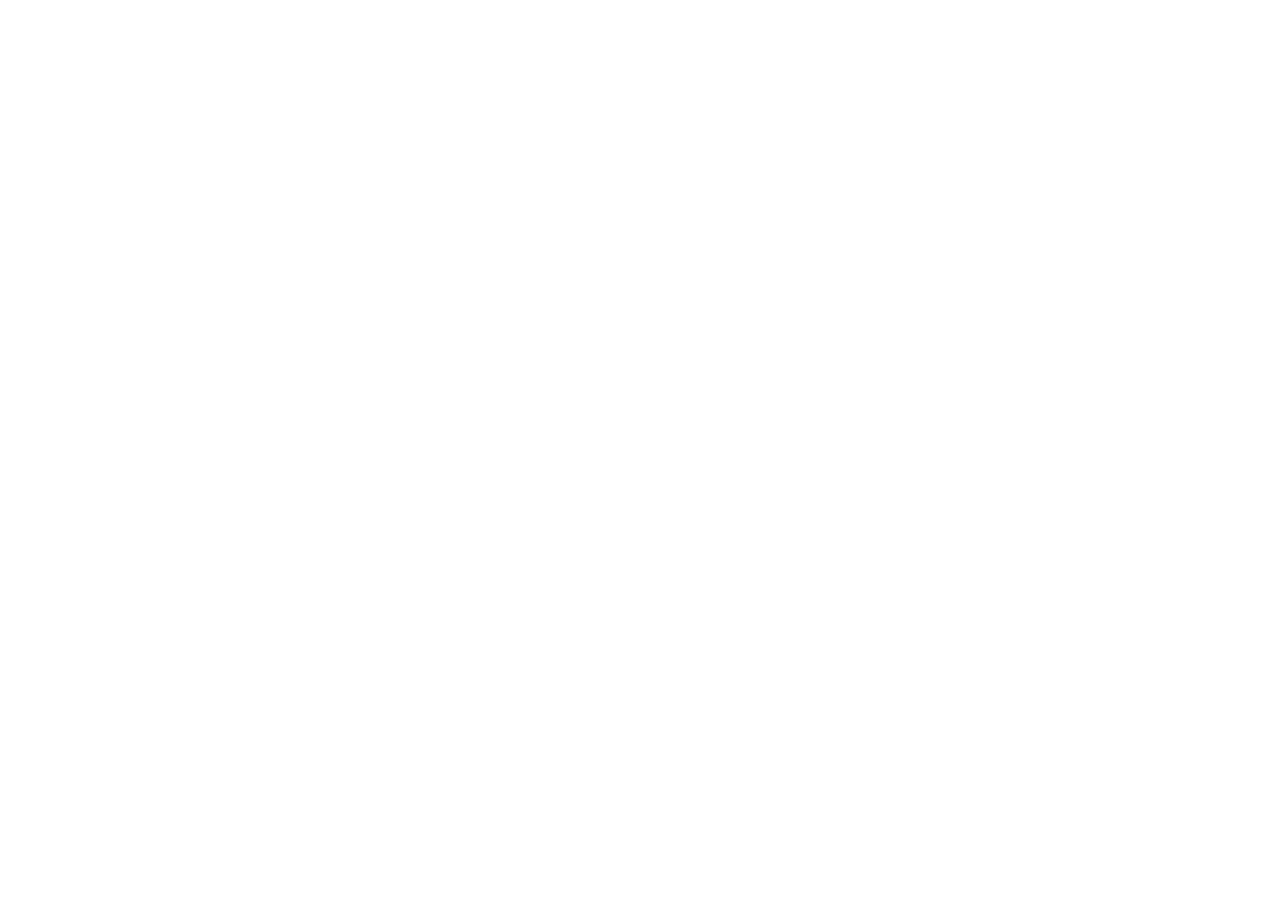
==== index.html @ 11dbd76e "Add files via upload" ====
<!DOCTYPE html>
<html lang="en">
  <head>
    <meta charset="UTF-8" />
    <meta http-equiv="X-UA-Compatible" content="IE=edge" />
    <meta name="viewport" content="width=device-width, initial-scale=1.0" />
    <meta name="robots" content="noindex" />
         <meta name="description" content="">
          <meta name="keywords" content="">
    <title></title>
    <link rel="icon" href="" />
    <link rel="stylesheet" href="" />
  </head>
  <body>
      <main>
      </main>
      <footer>
      </footer>
  </body>
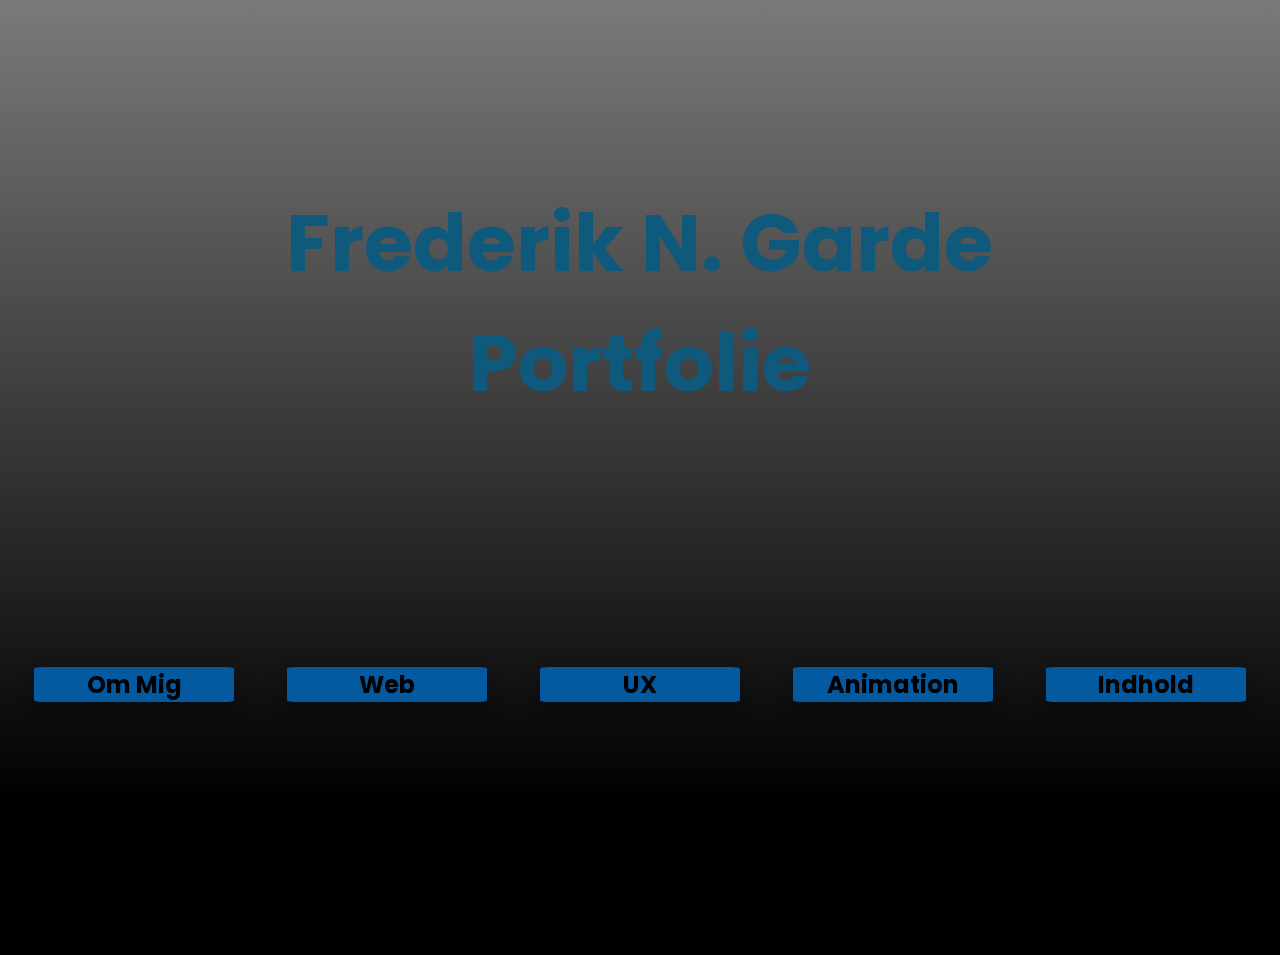
==== commit 08a1d367: "index" ====
--- a/index.html
+++ b/index.html
@@ -5,14 +5,50 @@
     <meta http-equiv="X-UA-Compatible" content="IE=edge" />
     <meta name="viewport" content="width=device-width, initial-scale=1.0" />
     <meta name="robots" content="noindex" />
-         <meta name="description" content="">
-          <meta name="keywords" content="">
-    <title></title>
+    <meta name="description" content="">
+    <meta name="keywords" content="">
+    <title>Frederik N. Garde Portfolie</title>
     <link rel="icon" href="" />
-    <link rel="stylesheet" href="" />
+    <link rel="stylesheet" href="index.css" />
+    <link rel="preconnect" href="https://fonts.gstatic.com">
+    <link href="https://fonts.googleapis.com/css2?family=Poppins:ital,wght@0,100;0,200;1,100;1,200&display=swap" rel="stylesheet">
   </head>
   <body>
       <main>
+        
+        <section id="splash">
+        <div class="section_wrapper">
+          <video muted autoplay loop="loop" src="video/splash.mp4" id="mp4"></video>
+          <h1>
+            Frederik N. Garde Portfolie
+          </h1>
+          <div class="elem_1">
+            <a href="om_mig.html">
+              Om Mig
+            </a>
+          </div>
+          <div class="elem_2">
+            <a href="tema_2.html">
+               Web
+            </a>
+          </div>
+          <div class="elem_3">
+            <a href="tema_3.html">
+               UX
+            </a>
+          </div>
+          <div class="elem_4">
+            <a href="tema_4.html">
+               Animation
+            </a>
+          </div>
+          <div class="elem_5">
+            <a href="tema_5.html">
+               Indhold
+            </a>
+          </div>
+        </div>
+        </section>
       </main>
       <footer>
       </footer>
--- a/index.css
+++ b/index.css
@@ -0,0 +1,86 @@
+h1 {
+  font-family: "Poppins", sans-serif;
+  grid-column: 2 / 10;
+  grid-row: 2 / 3;
+  font-size: 5rem;
+  margin: 0;
+  color: rgb(14, 89, 124);
+}
+
+a {
+  display: block;
+  color: black;
+  text-decoration: none;
+  font-family: "Poppins", sans-serif;
+  font-size: 1.5rem;
+  font-style: normal;
+  font-weight: 700;
+  background: rgb(3, 90, 161);
+  border-radius: 5%;
+  box-shadow: rgba(0, 0, 0, 0.19) 0px 10px 20px, rgba(0, 0, 0, 0.23) 0px 6px 6px;
+  height: auto;
+  width: 200px;
+  margin: 0;
+}
+
+a:hover {
+  box-shadow: rgba(50, 50, 93, 0.25) 0px 30px 60px -12px inset,
+    rgba(0, 0, 0, 0.3) 0px 18px 36px -18px inset;
+}
+
+body {
+  background: linear-gradient(
+    0deg,
+    rgba(0, 0, 0, 1) 16%,
+    rgba(122, 122, 122, 1) 100%
+  );
+}
+
+#mp4 {
+  filter: opacity(25%) grayscale(1);
+  position: fixed;
+  right: 0;
+  bottom: 0;
+  min-width: 100%;
+  min-height: 100%;
+  z-index: -1;
+}
+
+.section_wrapper {
+  display: grid;
+  grid-template-columns: repeat(10, 1fr);
+  grid-template-rows: repeat(5, 1fr);
+  justify-content: center;
+  align-items: center;
+  text-align: center;
+  height: 939px;
+}
+
+.elem_1,
+.elem_2,
+.elem_3,
+.elem_4,
+.elem_5 {
+  justify-self: center;
+  grid-row: 4;
+}
+
+.elem_1 {
+  grid-column: 1 / 3;
+}
+
+.elem_2 {
+  grid-column: 3 / 5;
+}
+
+.elem_3 {
+  grid-column: 5 / 7;
+}
+
+.elem_4 {
+  grid-column: 7 / 9;
+}
+
+.elem_5 {
+  grid-column: 9 / 11;
+}
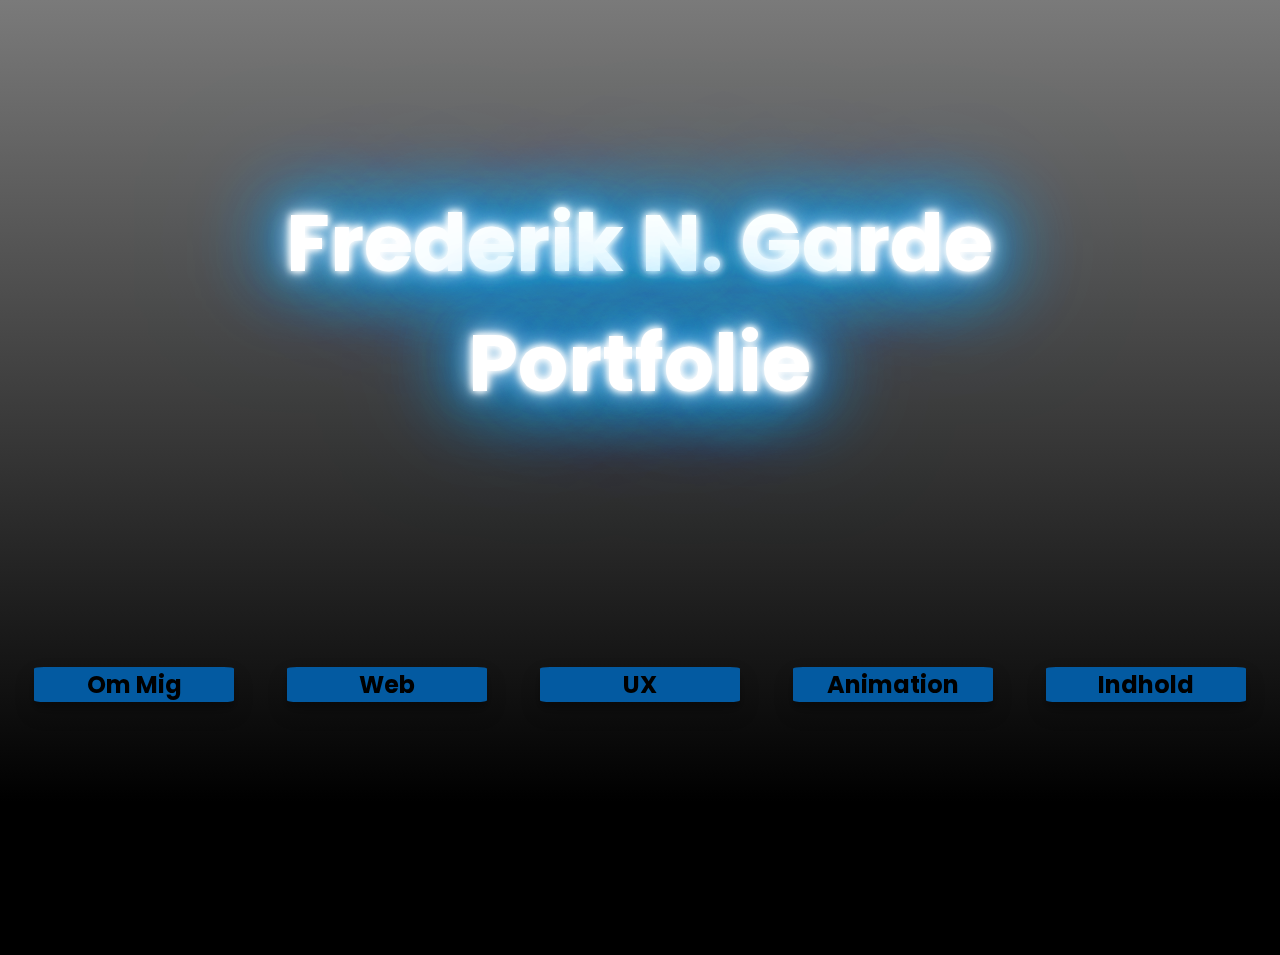
==== commit 4b841434: "menu mm." ====
--- a/index.html
+++ b/index.html
@@ -12,6 +12,8 @@
     <link rel="stylesheet" href="index.css" />
     <link rel="preconnect" href="https://fonts.gstatic.com">
     <link href="https://fonts.googleapis.com/css2?family=Poppins:ital,wght@0,100;0,200;1,100;1,200&display=swap" rel="stylesheet">
+    <link rel="preconnect" href="https://fonts.gstatic.com">
+    <link href="https://fonts.googleapis.com/css2?family=Montserrat:wght@100;200;300;400;500&display=swap" rel="stylesheet">  
   </head>
   <body>
       <main>
--- a/index.css
+++ b/index.css
@@ -4,7 +4,11 @@
   grid-row: 2 / 3;
   font-size: 5rem;
   margin: 0;
-  color: rgb(14, 89, 124);
+  color: #fff;
+  text-shadow: 0 0 7px #fff, 0 0 10px #fff, 0 0 21px #fff,
+    0 0 42px rgb(31, 165, 255), 0 0 82px rgb(31, 165, 255),
+    0 0 92px rgb(31, 165, 255), 0 0 102px rgb(31, 165, 255),
+    0 0 151px rgb(31, 165, 255);
 }
 
 a {
@@ -26,6 +30,10 @@
 a:hover {
   box-shadow: rgba(50, 50, 93, 0.25) 0px 30px 60px -12px inset,
     rgba(0, 0, 0, 0.3) 0px 18px 36px -18px inset;
+  text-shadow: 0 0 7px #fff, 0 0 10px #fff, 0 0 21px #fff,
+    0 0 42px rgb(31, 165, 255), 0 0 82px rgb(31, 165, 255),
+    0 0 92px rgb(31, 165, 255), 0 0 102px rgb(31, 165, 255),
+    0 0 151px rgb(31, 165, 255);
 }
 
 body {
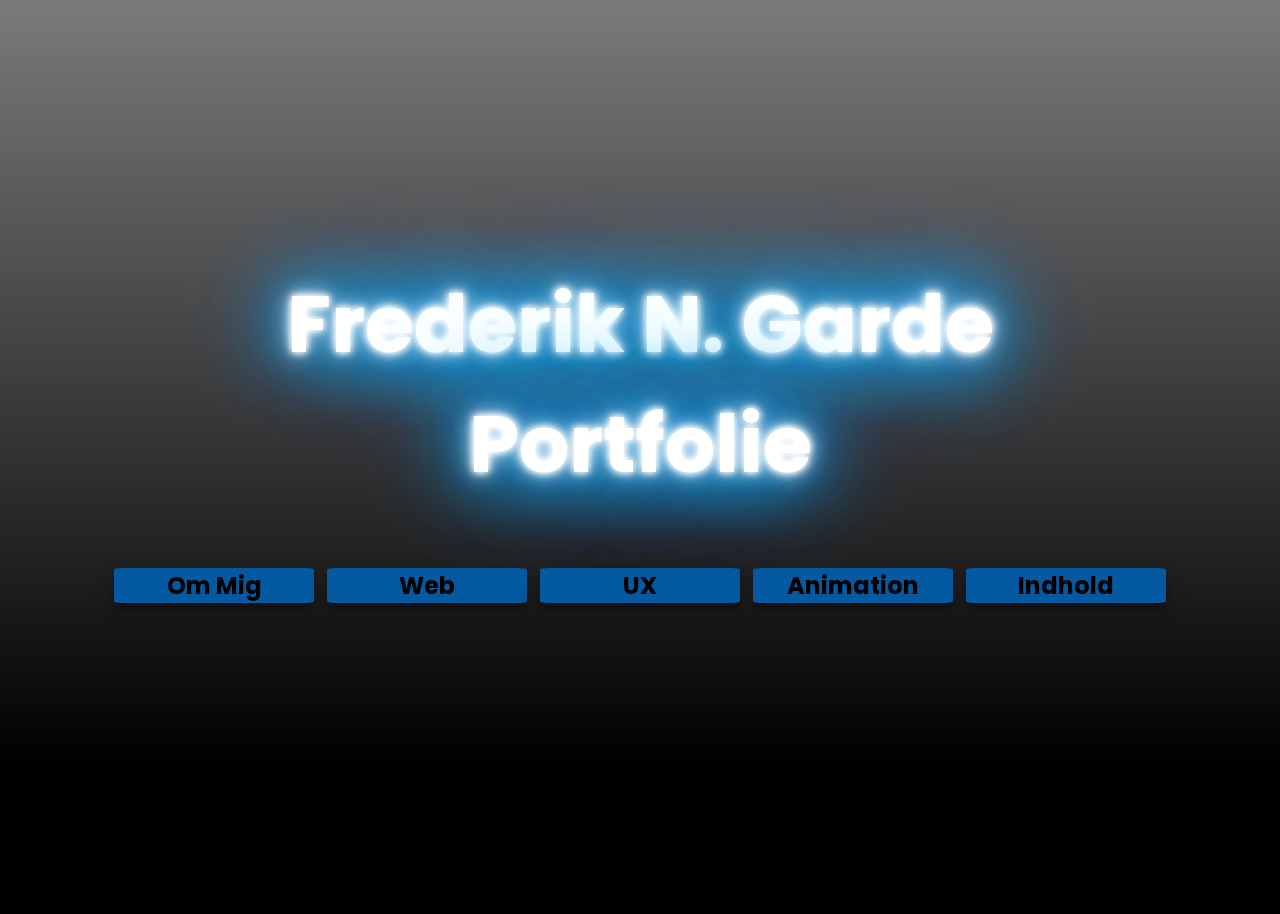
==== commit 91740d39: "responsive" ====
--- a/index.html
+++ b/index.html
@@ -5,10 +5,8 @@
     <meta http-equiv="X-UA-Compatible" content="IE=edge" />
     <meta name="viewport" content="width=device-width, initial-scale=1.0" />
     <meta name="robots" content="noindex" />
-    <meta name="description" content="">
-    <meta name="keywords" content="">
     <title>Frederik N. Garde Portfolie</title>
-    <link rel="icon" href="" />
+    <link rel="icon" href="img/favicon/favicon.svg" />
     <link rel="stylesheet" href="index.css" />
     <link rel="preconnect" href="https://fonts.gstatic.com">
     <link href="https://fonts.googleapis.com/css2?family=Poppins:ital,wght@0,100;0,200;1,100;1,200&display=swap" rel="stylesheet">
@@ -17,13 +15,12 @@
   </head>
   <body>
       <main>
-        
-        <section id="splash">
-        <div class="section_wrapper">
+        <section id="first_section">
           <video muted autoplay loop="loop" src="video/splash.mp4" id="mp4"></video>
           <h1>
             Frederik N. Garde Portfolie
           </h1>
+        <div class="section_wrapper">
           <div class="elem_1">
             <a href="om_mig.html">
               Om Mig
--- a/index.css
+++ b/index.css
@@ -1,9 +1,18 @@
+main {
+  display: grid;
+  grid-template-columns: 100px 1fr 100px;
+}
+
+#first_section {
+  grid-column: 2 / 3;
+}
+
 h1 {
+  margin: 0;
+  margin-top: 20vw;
+  text-align: center;
   font-family: "Poppins", sans-serif;
-  grid-column: 2 / 10;
-  grid-row: 2 / 3;
   font-size: 5rem;
-  margin: 0;
   color: #fff;
   text-shadow: 0 0 7px #fff, 0 0 10px #fff, 0 0 21px #fff,
     0 0 42px rgb(31, 165, 255), 0 0 82px rgb(31, 165, 255),
@@ -57,11 +66,10 @@
 .section_wrapper {
   display: grid;
   grid-template-columns: repeat(10, 1fr);
-  grid-template-rows: repeat(5, 1fr);
-  justify-content: center;
   align-items: center;
   text-align: center;
-  height: 939px;
+  padding-top: 5vw;
+  margin-bottom: 303px;
 }
 
 .elem_1,
@@ -70,7 +78,6 @@
 .elem_4,
 .elem_5 {
   justify-self: center;
-  grid-row: 4;
 }
 
 .elem_1 {
@@ -92,3 +99,16 @@
 .elem_5 {
   grid-column: 9 / 11;
 }
+
+@media (max-width: 1200px) {
+  #first_section {
+    grid-column: 1 / 4;
+  }
+
+  .section_wrapper {
+    display: flex;
+    flex-wrap: wrap;
+    gap: 3vw;
+    justify-content: center;
+  }
+}
